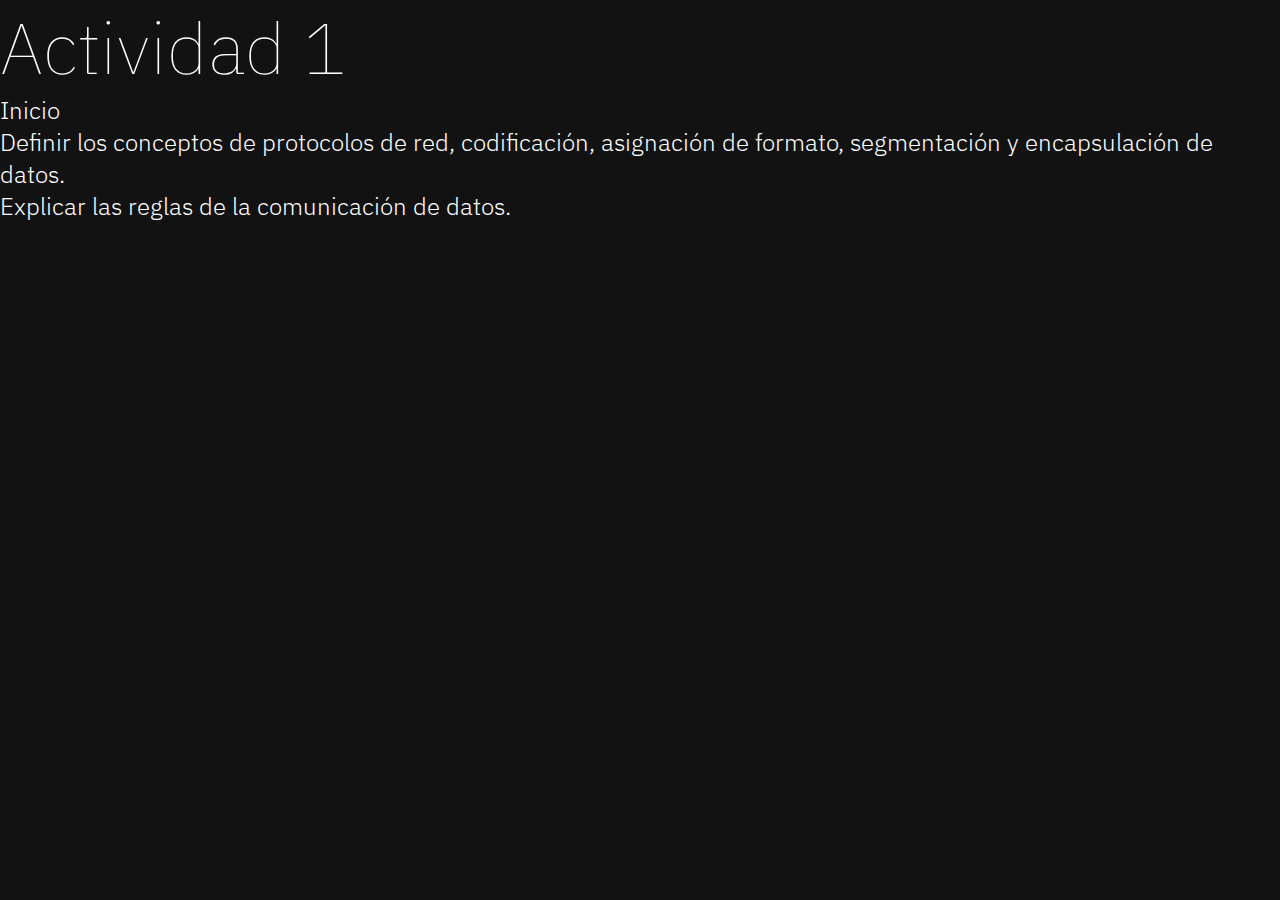
==== fundamentos/070624/protocolos.html @ a11d7d73 "frist global styles" ====
<!DOCTYPE html>
<html lang="en">
<head>
  <meta charset="UTF-8">
  <meta name="viewport" content="width=device-width, initial-scale=1.0">
  <title>07 Junio 2024</title>
  <link rel="stylesheet" href="../../styles/global.css">
</head>
<body>
  <h1>Actividad 1</h1>
    <a href="../../index.html">Inicio</a>
    <ul>
      <li>Definir los conceptos de protocolos de red, codificación, asignación de formato, segmentación y encapsulación de datos.</li>
      <li>Explicar las reglas de la comunicación de datos.</li>
    </ul>
</body>
</html>
---- styles/global.css ----
/*
IBM Plex Sans from GFonts
font-style: italic;
font-weight:
100 thin
200 ExtraLight
300 Light
400 Regular
500 Medium
600 SemiBold
700 Bold
*/
@import url('https://fonts.googleapis.com/css2?family=IBM+Plex+Sans:ital,wght@0,100;0,200;0,300;0,400;0,500;0,600;0,700;1,100;1,200;1,300;1,400;1,500;1,600;1,700&display=swap');

*
{
  margin: 0;
  padding: 0;
  color-scheme: dark;
  font-family: "IBM Plex Sans", sans-serif;
  font-weight: 300;
  font-size: 24px;
  color: white;
}
a { text-decoration: none; }
li { list-style: none; }

h1
{
  font-weight: 100;
  font-size: 72px;
}
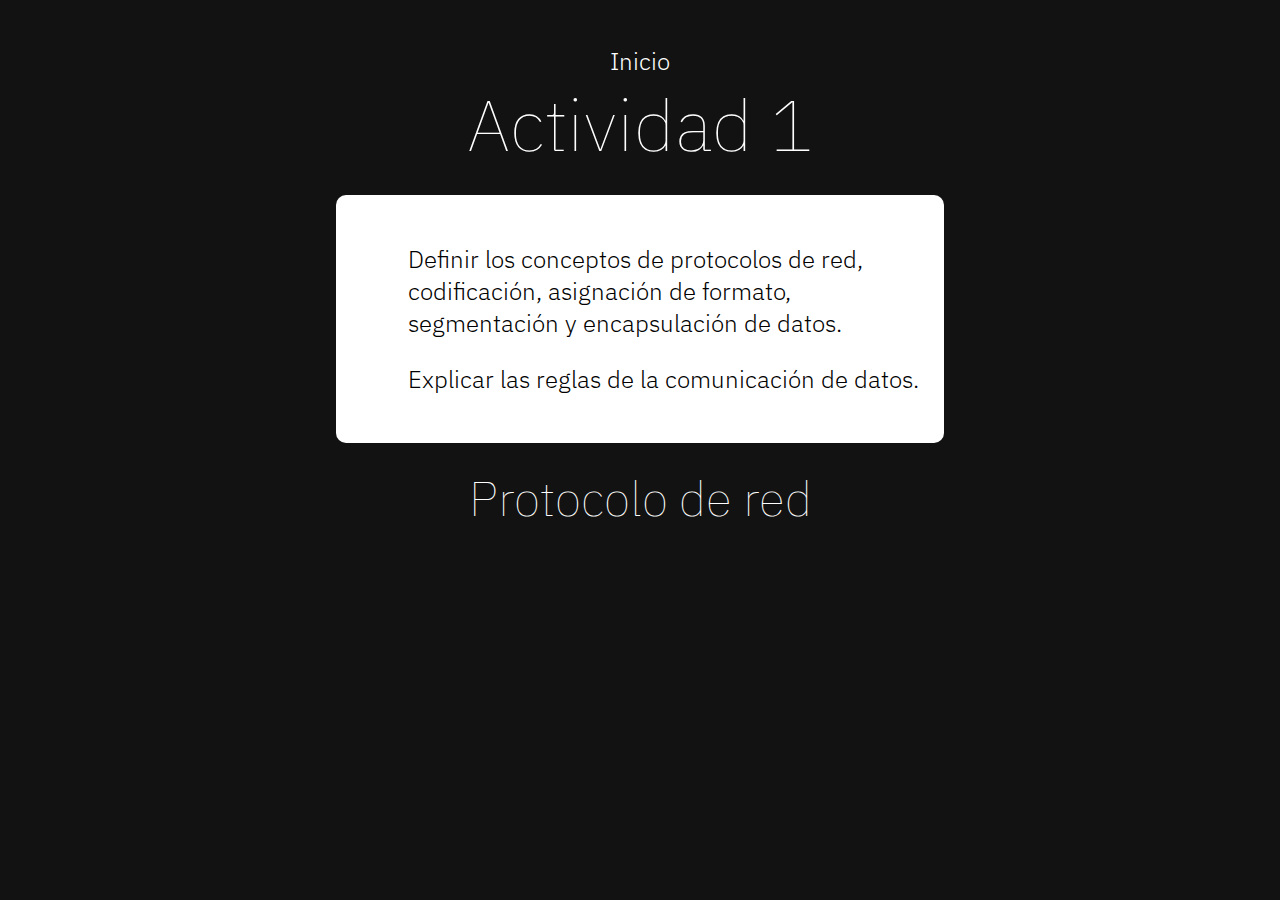
==== commit 7cd9c835: "stop working" ====
--- a/fundamentos/070624/protocolos.html
+++ b/fundamentos/070624/protocolos.html
@@ -7,11 +7,15 @@
   <link rel="stylesheet" href="../../styles/global.css">
 </head>
 <body>
+  <a href="../../index.html">Inicio</a>
   <h1>Actividad 1</h1>
-    <a href="../../index.html">Inicio</a>
-    <ul>
-      <li>Definir los conceptos de protocolos de red, codificación, asignación de formato, segmentación y encapsulación de datos.</li>
-      <li>Explicar las reglas de la comunicación de datos.</li>
-    </ul>
+  <ul class="indicaciones" >
+    <li>Definir los conceptos de protocolos de red, codificación, asignación de formato, segmentación y encapsulación de datos.</li>
+    <li>Explicar las reglas de la comunicación de datos.</li>
+  </ul>
+  <section> 
+    <h2>Protocolo de red</h2>
+    <p></p>
+  </section>
 </body>
 </html>--- a/styles/global.css
+++ b/styles/global.css
@@ -23,10 +23,38 @@
   color: white;
 }
 a { text-decoration: none; }
+a:hover { color: crimson; }
 li { list-style: none; }
 
 h1
 {
   font-weight: 100;
   font-size: 72px;
+}
+h2
+{
+  font-size: 48px;
+  font-weight: 100;
+}
+body
+{
+  padding: 5vh 5vw 0;
+  display: flex;
+  flex-direction: column;
+  align-items: center;
+  justify-content: center;
+}
+
+.indicaciones
+{
+  background-color: white;
+  border-radius: 10px;
+  padding: 24px 24px 24px 72px;
+  margin: 24px;
+  width: 40vw;
+}
+.indicaciones > li
+{
+  color: black;
+  margin: 24px 0;
 }